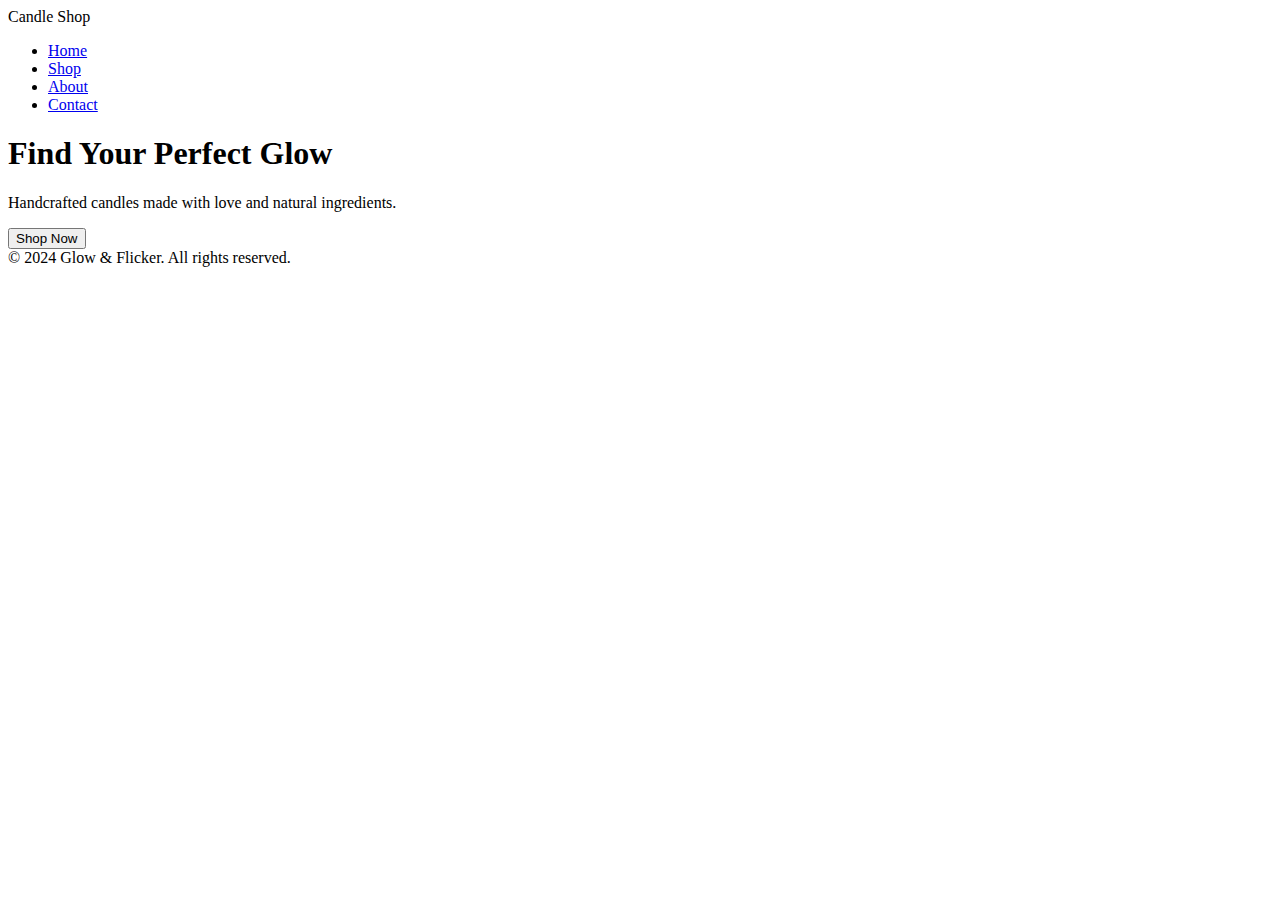
==== index.html @ 3090f457 "Struktura e faqes kryesore" ====
<!DOCTYPE html>
<html lang="en">
<head>
    <meta charset="UTF-8">
    <meta name="viewport" content="width=device-width, initial-scale=1.0">
    <title>Candle Shop</title>
</head>
<body>
    <nav class="navbar">
        <div class="logo">Candle Shop</div>
        <ul>
            <li><a href="#">Home</a></li>
            <li><a href="#">Shop</a></li>
            <li><a href="#">About</a></li>
            <li><a href="#">Contact</a></li>
        </ul>
    </nav>
    <section class="hero">
        <h1>Find Your Perfect Glow</h1>
        <p>Handcrafted candles made with love and natural ingredients.</p>
        <button class="cta">Shop Now</button>
    </section>
    <footer class="footer">
        &copy; 2024 Glow & Flicker. All rights reserved.
    </footer>
</body>
</html>
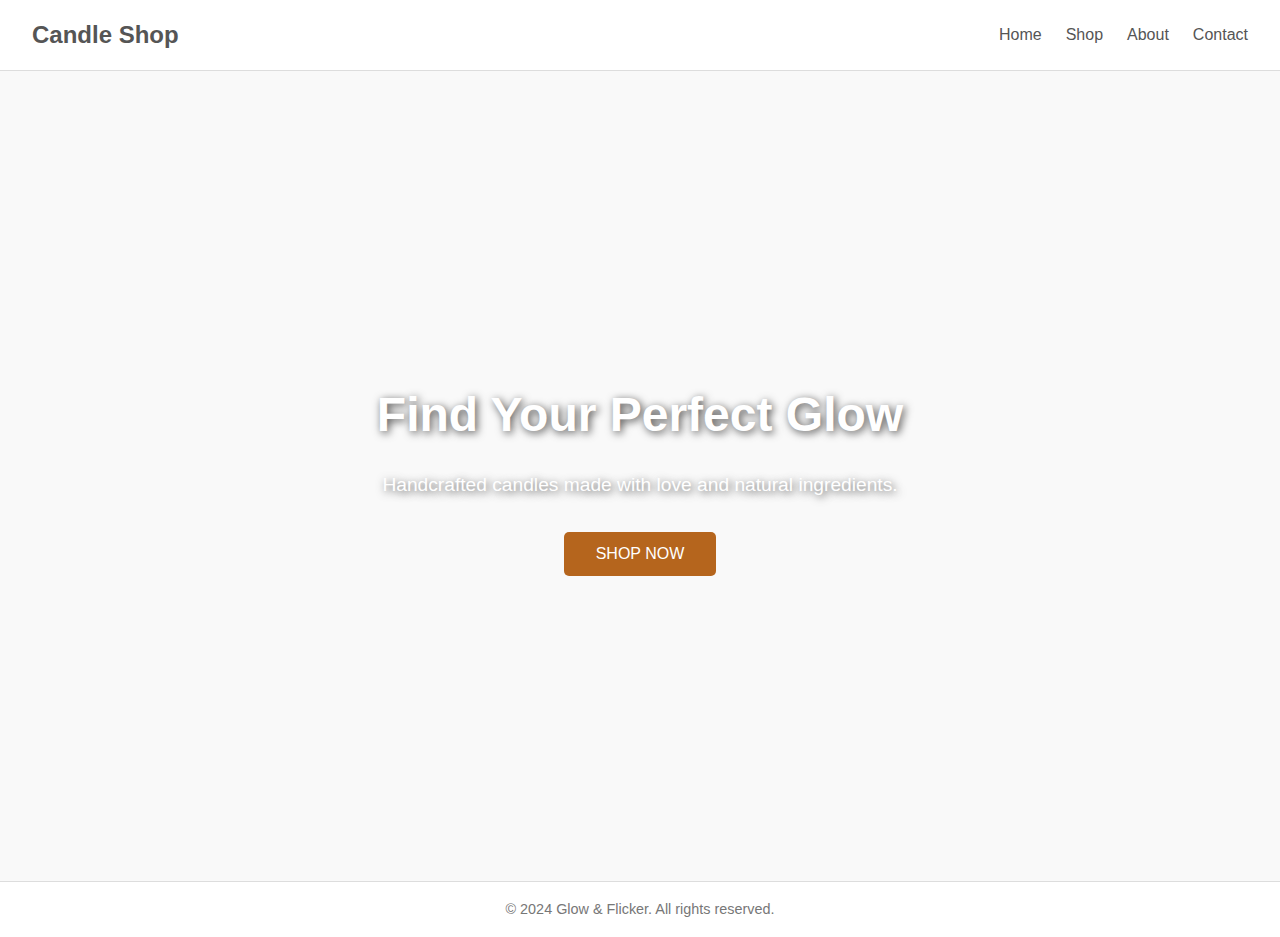
==== commit 5fb8656f: "dizajni faqja kryesore" ====
--- a/index.html
+++ b/index.html
@@ -3,7 +3,8 @@
 <head>
     <meta charset="UTF-8">
     <meta name="viewport" content="width=device-width, initial-scale=1.0">
-    <title>Candle Shop</title>
+    <title>Candle Shop</title> 
+    <link rel="stylesheet" href="css/index.css">
 </head>
 <body>
     <nav class="navbar">
--- a/css/index.css
+++ b/css/index.css
@@ -0,0 +1,91 @@
+* {
+    margin: 0;
+    padding: 0;
+    box-sizing: border-box;
+    font-family: 'Arial', sans-serif;
+}
+
+body {
+    line-height: 1.6;
+    color: #333;
+    background-color: #f9f9f9;
+}
+
+.navbar {
+    display: flex;
+    justify-content: space-between;
+    align-items: center;
+    padding: 1rem 2rem;
+    background-color: #fff;
+    border-bottom: 1px solid #ddd;
+}
+
+.navbar .logo {
+    font-size: 1.5rem;
+    font-weight: bold;
+    color: #555;
+}
+
+.navbar ul {
+    list-style: none;
+    display: flex;
+    gap: 1.5rem;
+}
+
+.navbar ul li a {
+    text-decoration: none;
+    color: #555;
+    font-size: 1rem;
+    transition: color 0.3s;
+}
+
+.navbar ul li a:hover {
+    color: #b5651d;
+}
+
+.hero {
+    height: 90vh;
+    display: flex;
+    flex-direction: column;
+    justify-content: center;
+    align-items: center;
+    text-align: center;
+    background: url('https://images.unsplash.com/photo-1519160558534-579f5101da3e?auto=format&fit=crop&w=1500&q=80') no-repeat center/cover;
+    color: #ffffff;
+    text-shadow: 2px 2px 8px rgba(0, 0, 0, 0.7);
+}
+
+.hero h1 {
+    font-size: 3rem;
+    margin-bottom: 1rem;
+}
+
+.hero p {
+    font-size: 1.2rem;
+    margin-bottom: 2rem;
+}
+
+.hero .cta {
+    padding: 0.8rem 2rem;
+    font-size: 1rem;
+    color: #fff;
+    background-color: #b5651d;
+    border: none;
+    border-radius: 5px;
+    cursor: pointer;
+    text-transform: uppercase;
+    transition: background-color 0.3s;
+}
+
+.hero .cta:hover {
+    background-color: #94510e;
+}
+
+.footer {
+    text-align: center;
+    padding: 1rem;
+    background-color: #fff;
+    border-top: 1px solid #ddd;
+    color: #777;
+    font-size: 0.9rem;
+}
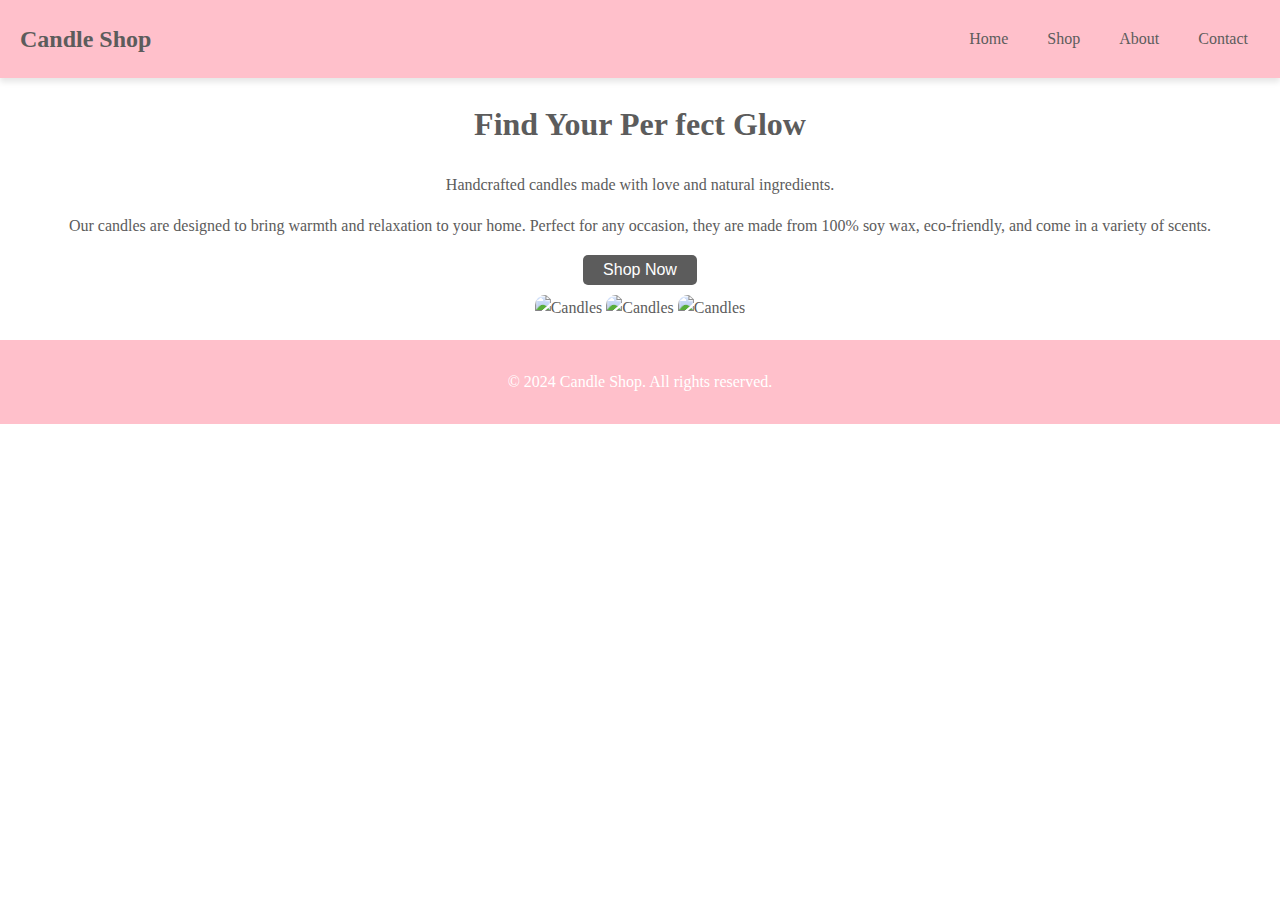
==== commit 36ac1390: "Ndryshime ne faqen kryesore" ====
--- a/index.html
+++ b/index.html
@@ -3,26 +3,36 @@
 <head>
     <meta charset="UTF-8">
     <meta name="viewport" content="width=device-width, initial-scale=1.0">
-    <title>Candle Shop</title> 
+    <title>Candle Shop - Home</title>
     <link rel="stylesheet" href="css/index.css">
 </head>
 <body>
     <nav class="navbar">
         <div class="logo">Candle Shop</div>
         <ul>
-            <li><a href="#">Home</a></li>
-            <li><a href="#">Shop</a></li>
-            <li><a href="#">About</a></li>
-            <li><a href="#">Contact</a></li>
+            <li><a href="index.html">Home</a></li>
+            <li><a href="shop.html">Shop</a></li>
+            <li><a href="about.html">About</a></li>
+            <li><a href="contact.html">Contact</a></li>
         </ul>
     </nav>
+
     <section class="hero">
-        <h1>Find Your Perfect Glow</h1>
-        <p>Handcrafted candles made with love and natural ingredients.</p>
-        <button class="cta">Shop Now</button>
+        <div class="hero-text">
+            <h1>Find Your Per   fect Glow</h1>
+            <p>Handcrafted candles made with love and natural ingredients.</p>
+            <p>Our candles are designed to bring warmth and relaxation to your home. Perfect for any occasion, they are made from 100% soy wax, eco-friendly, and come in a variety of scents.</p>
+            <button class="cta" onclick="window.location.href='shop.html'">Shop Now</button>
+        </div>
+        <div class="hero-image">
+            <img src="images/CANDLES.PNG", alt="Candles" />
+            <img src="images/Candleee.png", alt="Candles" />
+            <img src="images/c.png", alt="Candles" />
+        </div>
     </section>
+
     <footer class="footer">
-        &copy; 2024 Glow & Flicker. All rights reserved.
+        <p>&copy; 2024 Candle Shop. All rights reserved.</p>
     </footer>
 </body>
 </html>
--- a/css/index.css
+++ b/css/index.css
@@ -1,91 +1,141 @@
-* {
+/* General Styles */
+body {
     margin: 0;
-    padding: 0;
-    box-sizing: border-box;
-    font-family: 'Arial', sans-serif;
+    font-family: 'Arial, sans-serif';
+    background-color: white;
+    color: #5c5c5c;
+    line-height: 1.6;
+    text-align: center;
 }
 
-body {
-    line-height: 1.6;
-    color: #333;
-    background-color: #f9f9f9;
-}
-
+/* Navbar */
 .navbar {
+    background-color: pink;
     display: flex;
     justify-content: space-between;
     align-items: center;
-    padding: 1rem 2rem;
-    background-color: #fff;
-    border-bottom: 1px solid #ddd;
+    padding: 10px 20px;
+    box-shadow: 0px 4px 6px rgba(0, 0, 0, 0.1);
 }
 
 .navbar .logo {
-    font-size: 1.5rem;
+    font-size: 24px;
     font-weight: bold;
-    color: #555;
+    color:#5c5c5c   ;
 }
 
 .navbar ul {
     list-style: none;
     display: flex;
-    gap: 1.5rem;
+    gap: 15px;
 }
 
 .navbar ul li a {
+    color: #5c5c5c;
     text-decoration: none;
-    color: #555;
-    font-size: 1rem;
-    transition: color 0.3s;
+    padding: 8px 12px;
+    border-radius: 5px;
 }
 
 .navbar ul li a:hover {
-    color: #b5651d;
+    background-color:rgb(243, 229, 243);
+    color: pink;
 }
 
-.hero {
-    height: 90vh;
-    display: flex;
-    flex-direction: column;
-    justify-content: center;
-    align-items: center;
+/* About Section */
+.about {
     text-align: center;
-    background: url('https://images.unsplash.com/photo-1519160558534-579f5101da3e?auto=format&fit=crop&w=1500&q=80') no-repeat center/cover;
-    color: #ffffff;
-    text-shadow: 2px 2px 8px rgba(0, 0, 0, 0.7);
+    padding: 20px;  
+    background-color: white;
+    border-radius: 15px;
+    margin: 20px;
+    box-shadow: 0px 4px 6px rgba(0, 0, 0, 0.1);
 }
 
-.hero h1 {
-    font-size: 3rem;
-    margin-bottom: 1rem;
+.about h1 {
+    color: pink;
 }
 
-.hero p {
-    font-size: 1.2rem;
-    margin-bottom: 2rem;
+.about p {
+    font-size: 16px;
 }
 
-.hero .cta {
-    padding: 0.8rem 2rem;
-    font-size: 1rem;
-    color: #fff;
-    background-color: #b5651d;
+.about-img {
+    width: 60%;
+    border-radius: 10px;
+    margin: 15px 0;
+}
+
+/* Team Section */
+.team {
+    padding: 20px;
+    background-color:white;
+    text-align: center;
+    margin: 20px;
+    border-radius: 15px;
+    box-shadow: 0px 4px 6px rgba(0, 0, 0, 0.1);
+}
+
+.team h2 {
+    color: pink;
+}
+
+.team-grid {
+    display: flex;
+    justify-content: center;
+    gap: 30px;
+}
+
+.team-member {
+    text-align: center;
+}
+/* Button Style */
+button {
+    background-color: #5c5c5c;
+    color: white;
     border: none;
+    padding: 6px 20px;
     border-radius: 5px;
     cursor: pointer;
-    text-transform: uppercase;
-    transition: background-color 0.3s;
+    font-size: 16px;
+    transition: background-color 0.3s ease;
+    margin-bottom: 10px;
 }
 
-.hero .cta:hover {
-    background-color: #94510e;
+button:hover {
+    background-color: rgb(243, 229, 243);
+    color: pink;
 }
 
+.team-img {
+    width: 150px;
+    height: 150px;
+    border-radius: 50%;
+    object-fit: cover;
+    margin-bottom: 10px;
+}
+
+/* Footer */
 .footer {
+    background-color: pink;
+    color: white;
     text-align: center;
-    padding: 1rem;
-    background-color: #fff;
-    border-top: 1px solid #ddd;
-    color: #777;
-    font-size: 0.9rem;
+    padding: 1%;
+    margin-top: 20px;
 }
+
+.hero-image img {
+    width: 100%;
+    max-width: 300px;
+    border-radius: 10px;
+}
+
+
+.footer a {
+    color: white;
+    text-decoration: underline;
+}
+
+.footer a:hover {
+    color: white;
+}
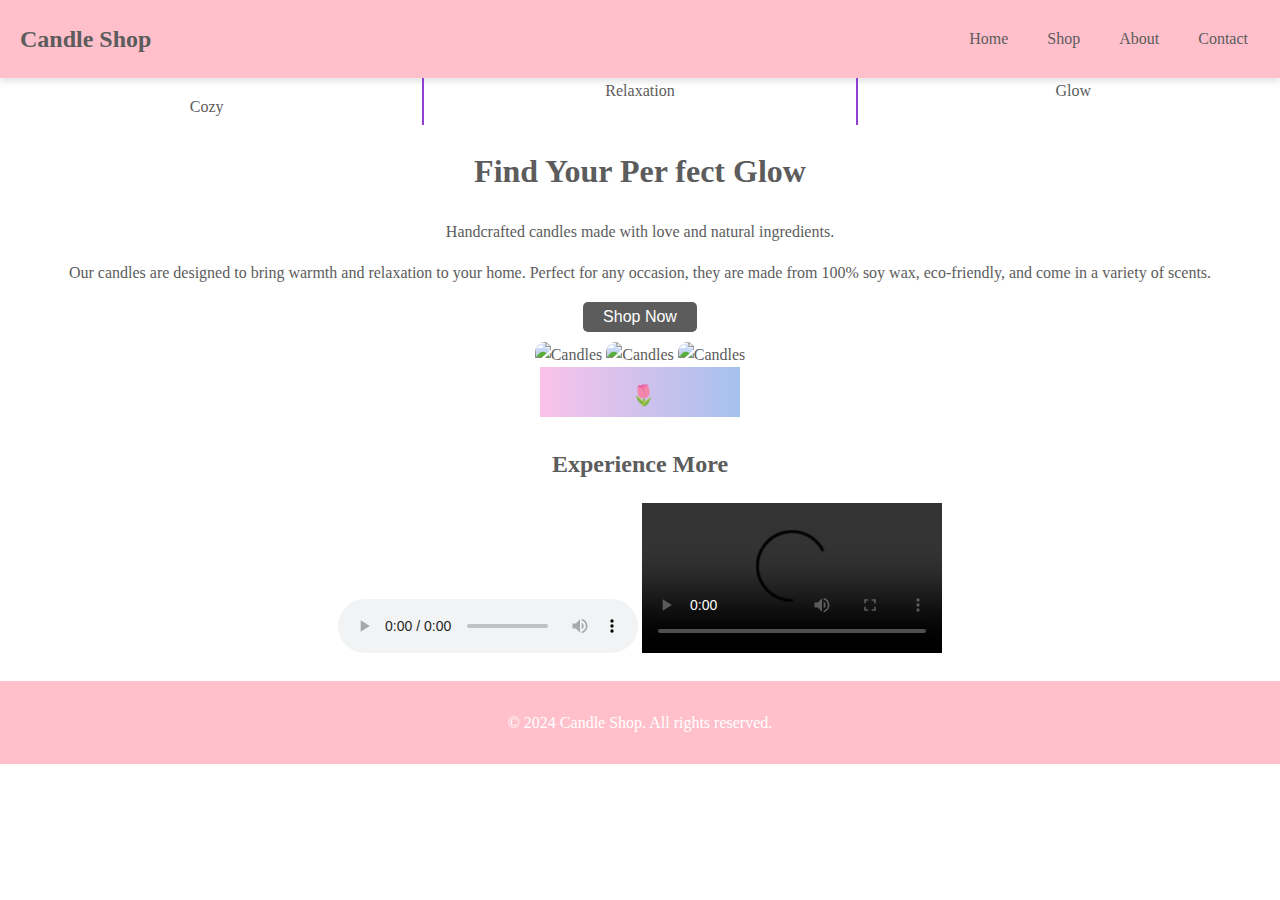
==== commit 027bfb97: "Added new features" ====
--- a/index.html
+++ b/index.html
@@ -16,6 +16,11 @@
             <li><a href="contact.html">Contact</a></li>
         </ul>
     </nav>
+    <div class="multiple-columns">
+        <p>Cozy</p>
+        <p>Relaxation</p>
+        <p>Glow</p>
+    </div>
 
     <section class="hero">
         <div class="hero-text">
@@ -31,6 +36,36 @@
         </div>
     </section>
 
+    <canvas id="myCanvas" width="200" height="50"></canvas>
+    <script>
+        const canvas = document.getElementById('myCanvas');
+        const ctx = canvas.getContext('2d');
+
+        const gradient = ctx.createLinearGradient(0, 0, canvas.width, 0);
+        gradient.addColorStop(0, '#fbc2eb');
+        gradient.addColorStop(1, '#a6c1ee');
+    
+        ctx.fillStyle = gradient;
+        ctx.fillRect(0, 0, canvas.width, canvas.height);
+    
+
+        ctx.font = '20px Arial';
+        ctx.fillStyle = '#133';
+        ctx.fillText(' 🌷', 85 , 35);
+    </script>
+    
+    <section class="media">
+        <h2>Experience More</h2>
+        <audio controls>
+            <source src="audio/sample2.mp3" type="audio/mpeg">
+            <source src="audio/sample2.ogg" type="audio/ogg">
+        </audio>
+        <video controls width="300">
+            <source src="video/sample2.mp4" type="video/mp4">
+            <source src="video/sample2.ogg" type="video/ogg">
+        </video>
+    </section>
+
     <footer class="footer">
         <p>&copy; 2024 Candle Shop. All rights reserved.</p>
     </footer>
--- a/css/index.css
+++ b/css/index.css
@@ -1,4 +1,4 @@
-/* General Styles */
+
 body {
     margin: 0;
     font-family: 'Arial, sans-serif';
@@ -8,7 +8,7 @@
     text-align: center;
 }
 
-/* Navbar */
+
 .navbar {
     background-color: pink;
     display: flex;
@@ -42,7 +42,7 @@
     color: pink;
 }
 
-/* About Section */
+
 .about {
     text-align: center;
     padding: 20px;  
@@ -66,7 +66,6 @@
     margin: 15px 0;
 }
 
-/* Team Section */
 .team {
     padding: 20px;
     background-color:white;
@@ -77,7 +76,7 @@
 }
 
 .team h2 {
-    color: pink;
+    color: #9140d4;
 }
 
 .team-grid {
@@ -89,7 +88,7 @@
 .team-member {
     text-align: center;
 }
-/* Button Style */
+
 button {
     background-color: #5c5c5c;
     color: white;
@@ -104,7 +103,7 @@
 
 button:hover {
     background-color: rgb(243, 229, 243);
-    color: pink;
+    color: #9140d4  ;
 }
 
 .team-img {
@@ -115,7 +114,6 @@
     margin-bottom: 10px;
 }
 
-/* Footer */
 .footer {
     background-color: pink;
     color: white;
@@ -139,3 +137,100 @@
 .footer a:hover {
     color: white;
 }
+header {
+    animation: fadeIn 2s ease-in-out;
+}
+
+@keyframes fadeIn {
+    from {
+        opacity: 0;
+        transform: translateY(-20px);
+    }
+    to {
+        opacity: 1;
+        transform: translateY(0);
+    }
+}
+
+.multiple-columns {
+    column-count: 3; 
+    column-gap: 20px; 
+    column-rule: 2px solid #9140d4; 
+}
+body {
+    margin: 0;
+    font-family: 'Arial, sans-serif';
+    background-color: white;
+    color: #5c5c5c;
+    line-height: 1.6;
+    text-align: center;
+}
+
+.navbar {
+    background-color: pink;
+    display: flex;
+    justify-content: space-between;
+    align-items: center;
+    padding: 10px 20px;
+    box-shadow: 0px 4px 6px rgba(0, 0, 0, 0.1);
+}
+
+.navbar .logo {
+    font-size: 24px;
+    font-weight: bold;
+    color: #5c5c5c;
+}
+
+.navbar ul {
+    list-style: none;
+    display: flex;
+    gap: 15px;
+}
+
+.navbar ul li a {
+    color: #5c5c5c;
+    text-decoration: none;
+    padding: 8px 12px;
+    border-radius: 5px;
+}
+
+.navbar ul li a:hover {
+    background-color: rgb(243, 229, 243);
+    color: pink;
+}
+
+.multiple-columns {
+    column-count: 3; 
+    column-gap: 20px; 
+    column-rule: 2px solid #9140d4; 
+}
+
+.hero-image img {
+    width: 100%;
+    max-width: 300px;
+    border-radius: 10px;
+}
+
+.footer {
+    background-color: pink;
+    color: white;
+    text-align: center;
+    padding: 1%;
+    margin-top: 20px;
+}
+
+#drag-area {
+    display: flex;
+    justify-content: center;
+    margin: 20px;
+    background-color: #f1f1f1;
+    padding: 20px;
+    border-radius: 10px;
+}
+
+#draggable-box {
+    width: 100px;
+    height: 100px;
+    background-color: #a6c1ee;
+    cursor: move;
+}
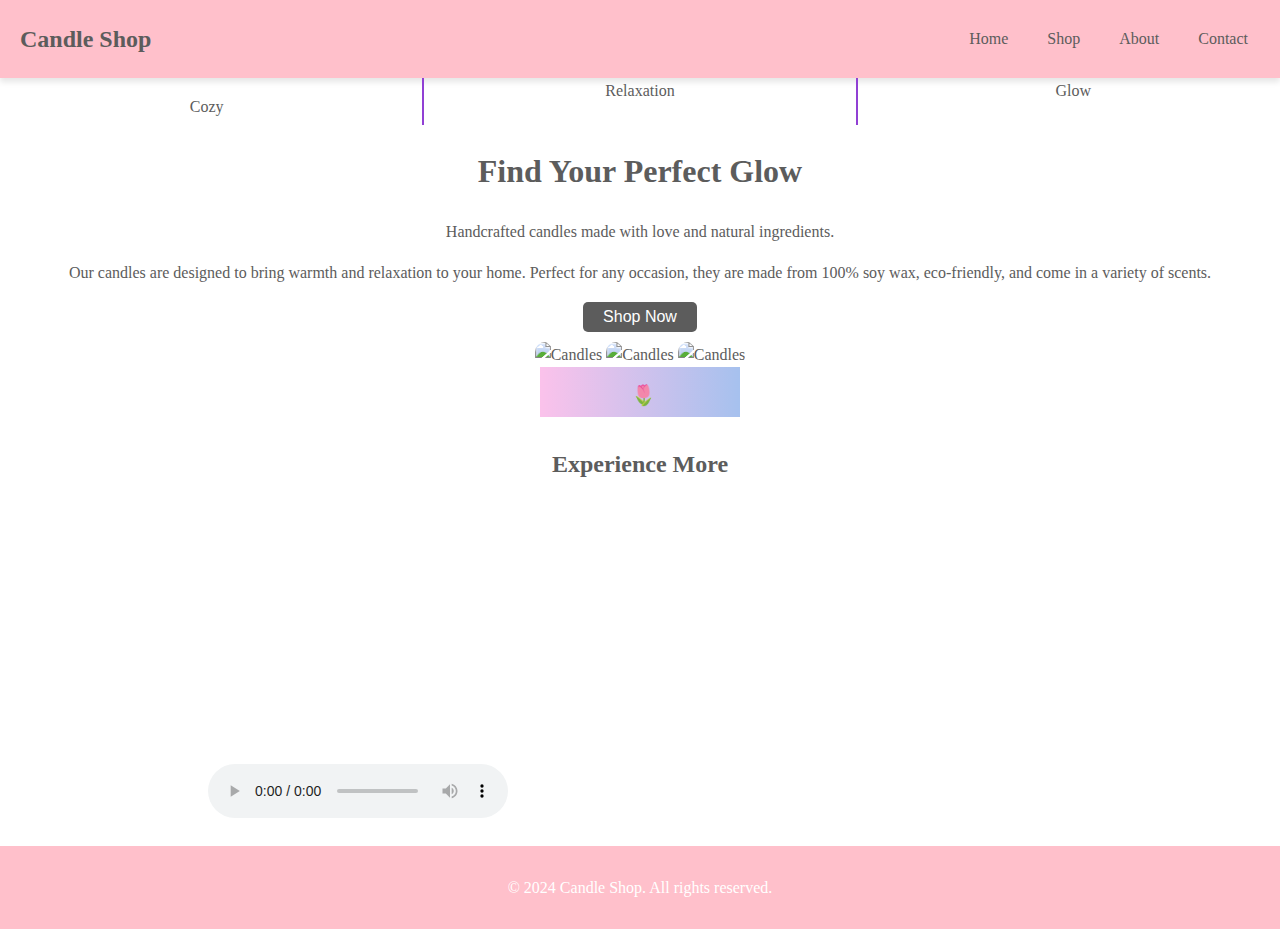
==== commit c13db452: "javascript" ====
--- a/index.html
+++ b/index.html
@@ -24,7 +24,7 @@
 
     <section class="hero">
         <div class="hero-text">
-            <h1>Find Your Per   fect Glow</h1>
+            <h1>Find Your Perfect Glow</h1>
             <p>Handcrafted candles made with love and natural ingredients.</p>
             <p>Our candles are designed to bring warmth and relaxation to your home. Perfect for any occasion, they are made from 100% soy wax, eco-friendly, and come in a variety of scents.</p>
             <button class="cta" onclick="window.location.href='shop.html'">Shop Now</button>
@@ -57,15 +57,19 @@
     <section class="media">
         <h2>Experience More</h2>
         <audio controls>
-            <source src="audio/sample2.mp3" type="audio/mpeg">
-            <source src="audio/sample2.ogg" type="audio/ogg">
+            <source src="audio/peaceful_candlelight.mp3" type="audio/mpeg">
+            <source src="audio/peaceful_candlelight.ogg" type="audio/ogg">
+            Your browser does not support the audio element.
         </audio>
-        <video controls width="300">
-            <source src="video/sample2.mp4" type="video/mp4">
-            <source src="video/sample2.ogg" type="video/ogg">
-        </video>
+        <iframe width="560" height="315" 
+                src="https://www.youtube.com/embed/Sj8AziYn9V0" 
+                title="How Candles are Made" 
+                frameborder="0" 
+                allow="accelerometer; autoplay; clipboard-write; encrypted-media; gyroscope; picture-in-picture" 
+                allowfullscreen>
+        </iframe>
     </section>
-
+    
     <footer class="footer">
         <p>&copy; 2024 Candle Shop. All rights reserved.</p>
     </footer>
